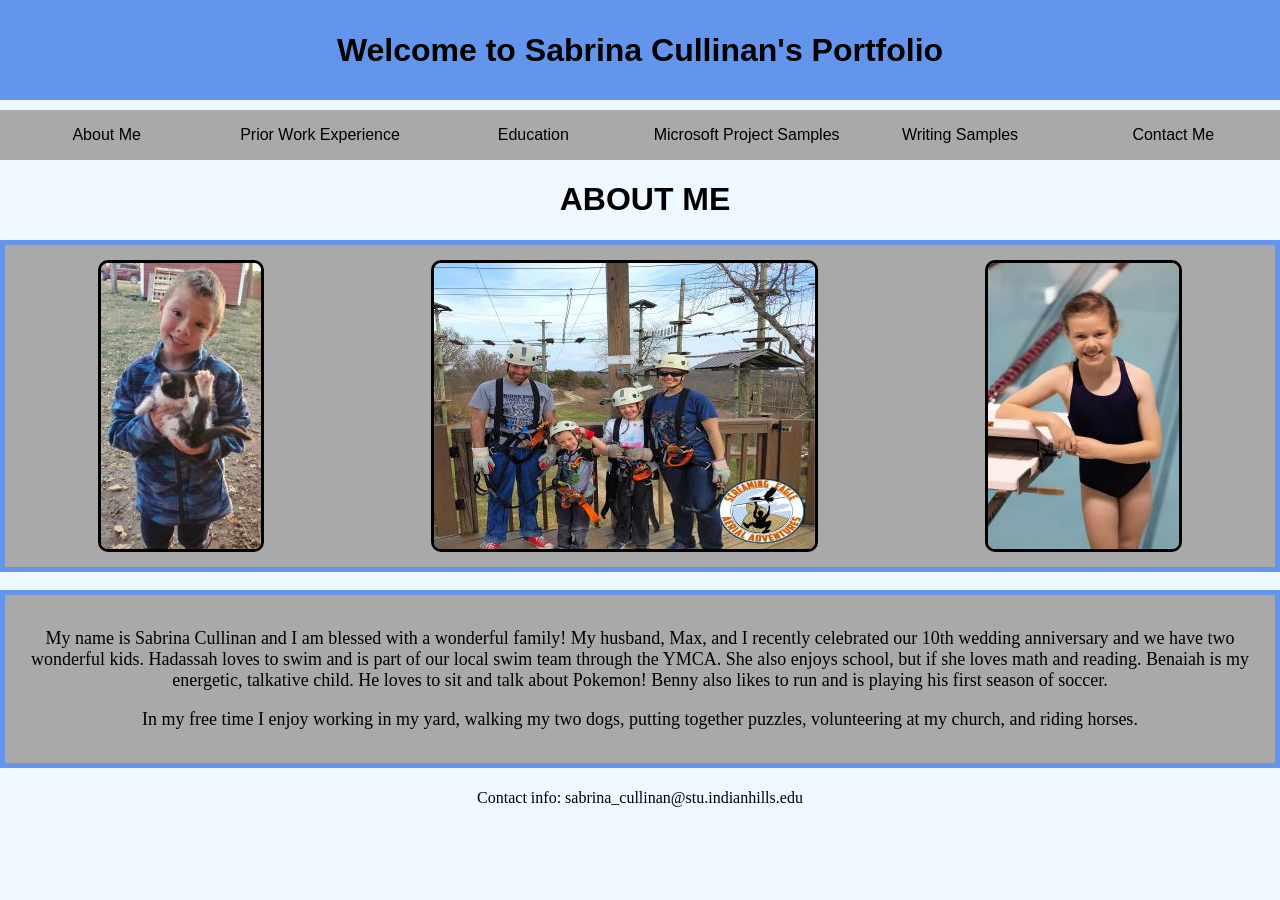
==== index.html @ f9bfdffd "updated descriptive paragraph & Dassah img alt" ====
<!DOCTYPE html>
<html lang="en">
    <head>
        <Title>Sabrina Cullinan's Portfolio</Title>
        <link rel="stylesheet" href="css/AboutMeCSS.css">
    </head>
    <body>
        <header>
            <h1 id="banner-text"> Welcome to Sabrina Cullinan's Portfolio</h1>
        </header>   
            <nav>
                <a href="AboutMeHTML.html">About Me</a>
                <a href="html/PastWorkHTML.html">Prior Work Experience</a>
                <a href="html/Education.html">Education</a>
                <a href="html/MicrosoftProjects.html">Microsoft Project Samples</a>
                <a href="html/WritingSamples.html">Writing Samples</a>
                <a href="html/ContactMe.html">Contact Me</a>
            </nav>
        <h1 id="about-me">About Me</h1>
            <div id="img-container">
                <img id="benny" img src="images/Benny.jpg" alt="Benny holding a kitten">   
                <img id="family-ropes" img src="images/Ropes.jpg" alt="Family in front of Ropes Course">
                <img id="dassah" img src="images/IMG_5333.jpg" alt="Dassah standing beside the diving board">  
            </div>
            <br>
         <section id="description">    
            <div>   
            <p> My name is Sabrina Cullinan and I am blessed with a wonderful family! My husband, Max, and I recently celebrated our 10th
            wedding anniversary and we have two wonderful kids. Hadassah loves to swim and is part of our local swim team through the YMCA. 
            She also enjoys school, but if she loves math and reading. Benaiah is my energetic, talkative child. He loves to sit and talk about 
            Pokemon! Benny also likes to run and is playing his first season of soccer.</p>  
            <p> In my free time I enjoy working in my yard, walking my two dogs, putting together puzzles, volunteering at my church, and riding horses. </p>
        </div>
        </section> 
        <footer>
            <p>Contact info: sabrina_cullinan@stu.indianhills.edu</p>
        </footer>
    </body>   
</html>
---- css/AboutMeCSS.css ----
/* This styleshet is linked to the index html */
/*Recuring styling of header, nav, and body for each page*/
header {
    display: flex;
    background-color: cornflowerblue;
    height: 100px;
    align-items: center;
    justify-content: center;
    margin-bottom: 10px;   
    font-family: Arial, Helvetica, sans-serif;
}
nav {
    display: flex;
    align-items: center;
    justify-content: center;
    background-color:darkgrey;
    height: 50px;
    border-color: cornflowerblue;
    border-style: solid;
    border: 2px;
}
nav a{
    text-decoration: none;
    color: black;
    text-align: center;
    height: 50px;
    line-height: 50px;
    width: 100%;
    align-self: center;
    font-family:'Lucida Sans', 'Lucida Sans Regular', 'Lucida Grande', 'Lucida Sans Unicode', Geneva, Verdana, sans-serif;
    
}   

nav a:hover{
    background-color: cornflowerblue;
    color:white;
}
/*Heading styling, font family is same for each page*/
#about-me {
    display: flex;
    padding-left: 10px;
    justify-content: center;
    text-transform: uppercase;
    grid: row;
    font-family: 'Lucida Sans', 'Lucida Sans Regular', 'Lucida Grande', 'Lucida Sans Unicode', Geneva, Verdana, sans-serif;

}

body {
    margin: 0;
    background-color:aliceblue;
}
/*image styling for 3 pictures of family*/
#img-container {
    display: flex;
    flex-direction: row;
    gap: 10px;
    justify-content: space-around;
}
img {
    border-color: black;
    border-width: 10px;
    border: solid;
    border-radius: 10px;
}

div {
    border: 5px;
    border-style: solid;
    border-color: cornflowerblue;
    background-color: darkgray;
    padding: 15px;
    
}
#description {
    text-align: center;
    font-size: large;
    font-family: 'Times New Roman', Times, serif;
}
/*recurring footer styling on each page*/
footer {
    text-align: center;
    background-color: aliceblue;
    padding-top: 5px;
}
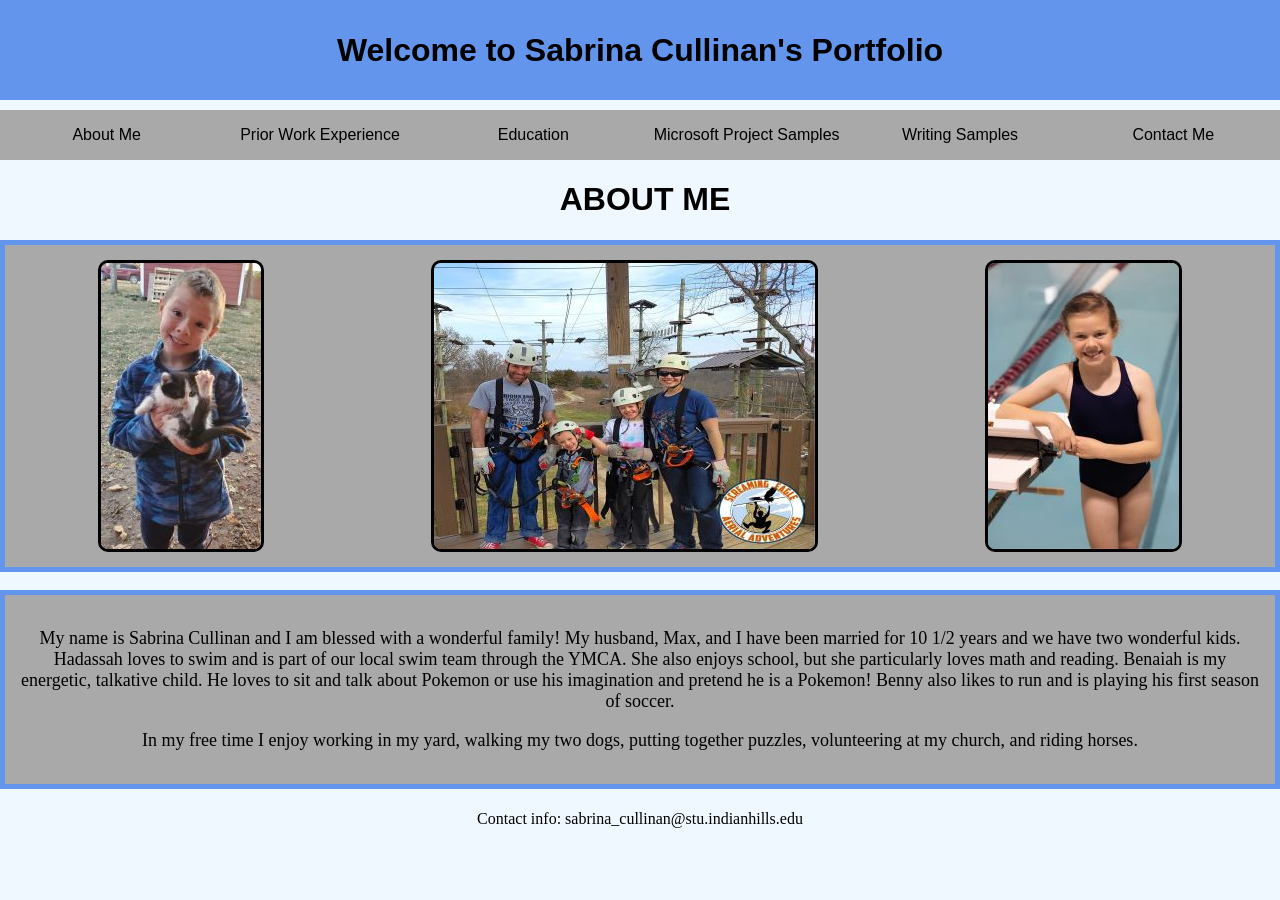
==== commit 7b084433: "reword descriptive paragraph" ====
--- a/index.html
+++ b/index.html
@@ -20,15 +20,15 @@
             <div id="img-container">
                 <img id="benny" img src="images/Benny.jpg" alt="Benny holding a kitten">   
                 <img id="family-ropes" img src="images/Ropes.jpg" alt="Family in front of Ropes Course">
-                <img id="dassah" img src="images/IMG_5333.jpg" alt="Dassah standing beside the diving board">  
+                <img id="dassah" img src="images/IMG_5333.jpg" alt="Hadassah standing beside the diving board">  
             </div>
             <br>
          <section id="description">    
             <div>   
-            <p> My name is Sabrina Cullinan and I am blessed with a wonderful family! My husband, Max, and I recently celebrated our 10th
-            wedding anniversary and we have two wonderful kids. Hadassah loves to swim and is part of our local swim team through the YMCA. 
-            She also enjoys school, but if she loves math and reading. Benaiah is my energetic, talkative child. He loves to sit and talk about 
-            Pokemon! Benny also likes to run and is playing his first season of soccer.</p>  
+            <p> My name is Sabrina Cullinan and I am blessed with a wonderful family! My husband, Max, and I have been married for 10 1/2 years
+            and we have two wonderful kids. Hadassah loves to swim and is part of our local swim team through the YMCA. 
+            She also enjoys school, but she particularly loves math and reading. Benaiah is my energetic, talkative child. He loves to sit and talk about 
+            Pokemon or use his imagination and pretend he is a Pokemon! Benny also likes to run and is playing his first season of soccer.</p>  
             <p> In my free time I enjoy working in my yard, walking my two dogs, putting together puzzles, volunteering at my church, and riding horses. </p>
         </div>
         </section> 
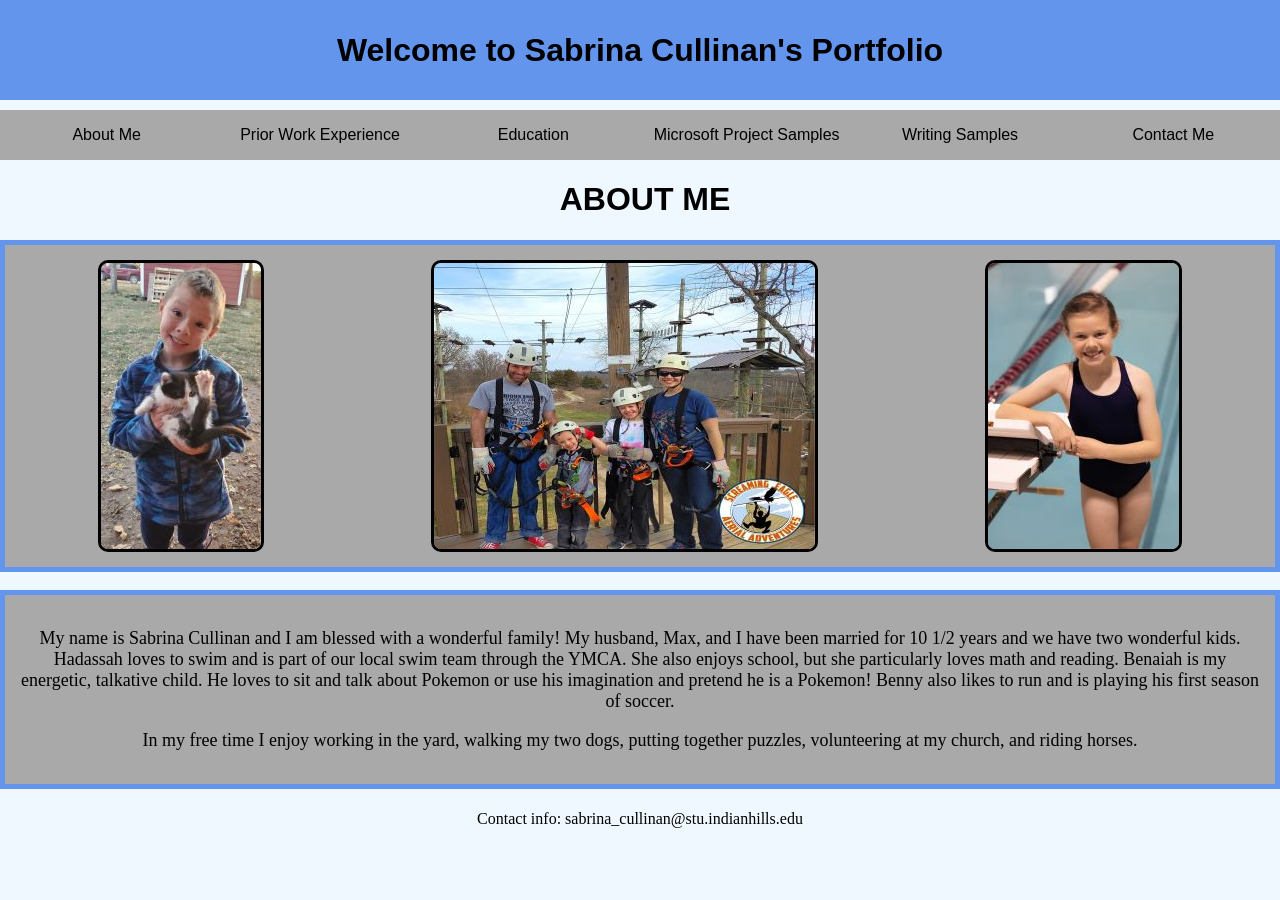
==== commit 078ac9a1: "changing wording in last sentence of descriptive paragraph" ====
--- a/index.html
+++ b/index.html
@@ -29,7 +29,7 @@
             and we have two wonderful kids. Hadassah loves to swim and is part of our local swim team through the YMCA. 
             She also enjoys school, but she particularly loves math and reading. Benaiah is my energetic, talkative child. He loves to sit and talk about 
             Pokemon or use his imagination and pretend he is a Pokemon! Benny also likes to run and is playing his first season of soccer.</p>  
-            <p> In my free time I enjoy working in my yard, walking my two dogs, putting together puzzles, volunteering at my church, and riding horses. </p>
+            <p> In my free time I enjoy working in the yard, walking my two dogs, putting together puzzles, volunteering at my church, and riding horses. </p>
         </div>
         </section> 
         <footer>
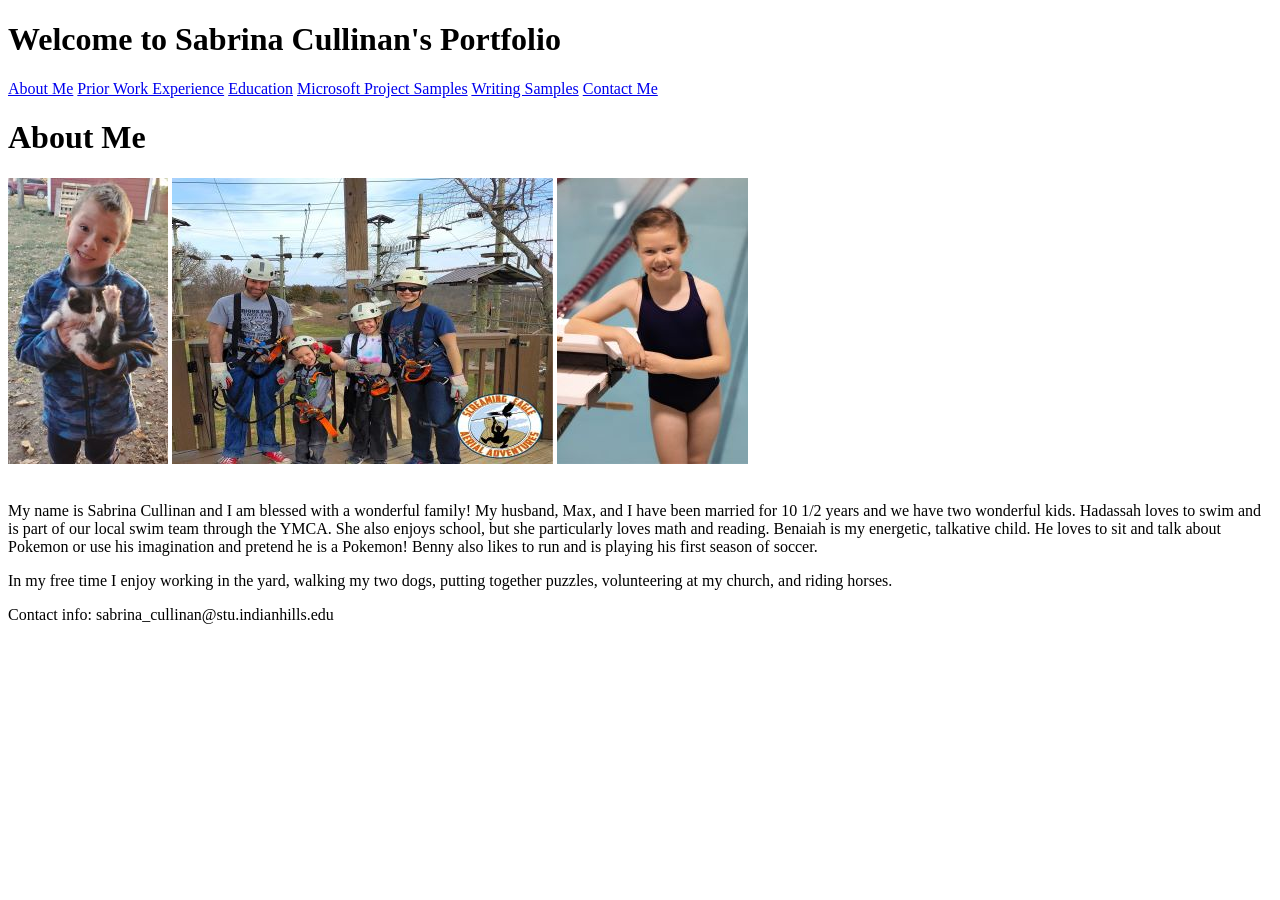
==== commit e003edc7: "nav" ====
--- a/index.html
+++ b/index.html
@@ -2,19 +2,19 @@
 <html lang="en">
     <head>
         <Title>Sabrina Cullinan's Portfolio</Title>
-        <link rel="stylesheet" href="css/AboutMeCSS.css">
+        <link rel="stylesheet" href="AboutMeCSS.css">
     </head>
     <body>
         <header>
             <h1 id="banner-text"> Welcome to Sabrina Cullinan's Portfolio</h1>
         </header>   
             <nav>
-                <a href="AboutMeHTML.html">About Me</a>
-                <a href="html/PastWorkHTML.html">Prior Work Experience</a>
-                <a href="html/Education.html">Education</a>
-                <a href="html/MicrosoftProjects.html">Microsoft Project Samples</a>
-                <a href="html/WritingSamples.html">Writing Samples</a>
-                <a href="html/ContactMe.html">Contact Me</a>
+                <a href="index.html">About Me</a>
+                <a href="PastWorkHTML.html">Prior Work Experience</a>
+                <a href="Education.html">Education</a>
+                <a href="MicrosoftProjects.html">Microsoft Project Samples</a>
+                <a href="WritingSamples.html">Writing Samples</a>
+                <a href="ContactMe.html">Contact Me</a>
             </nav>
         <h1 id="about-me">About Me</h1>
             <div id="img-container">
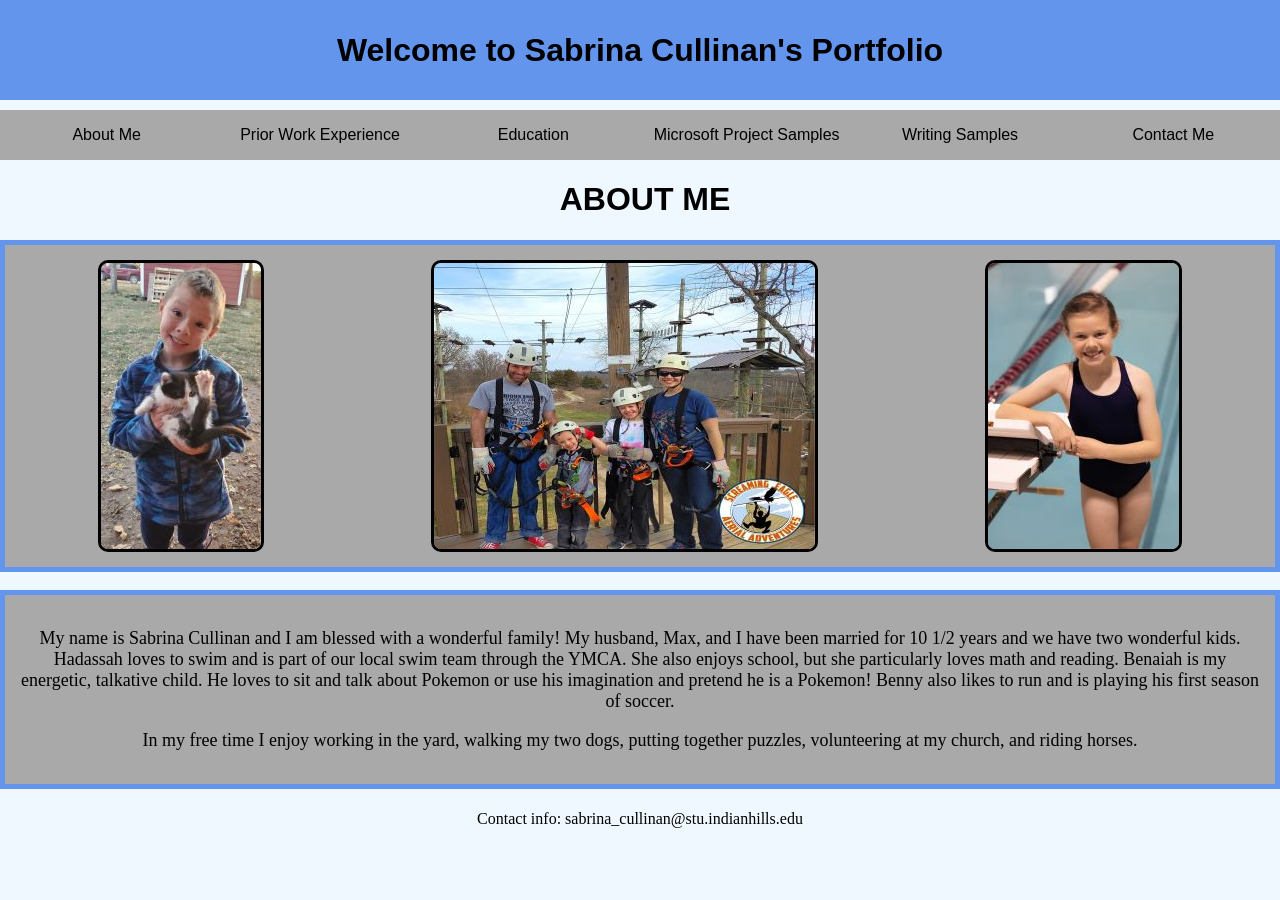
==== commit 2cebc6de: "nav changes again" ====
--- a/index.html
+++ b/index.html
@@ -2,7 +2,7 @@
 <html lang="en">
     <head>
         <Title>Sabrina Cullinan's Portfolio</Title>
-        <link rel="stylesheet" href="AboutMeCSS.css">
+        <link rel="stylesheet" href="css/AboutMeCSS.css">
     </head>
     <body>
         <header>
@@ -10,11 +10,11 @@
         </header>   
             <nav>
                 <a href="index.html">About Me</a>
-                <a href="PastWorkHTML.html">Prior Work Experience</a>
-                <a href="Education.html">Education</a>
-                <a href="MicrosoftProjects.html">Microsoft Project Samples</a>
-                <a href="WritingSamples.html">Writing Samples</a>
-                <a href="ContactMe.html">Contact Me</a>
+                <a href="html/PastWorkHTML.html">Prior Work Experience</a>
+                <a href="html/Education.html">Education</a>
+                <a href="html/MicrosoftProjects.html">Microsoft Project Samples</a>
+                <a href="html/WritingSamples.html">Writing Samples</a>
+                <a href="html/ContactMe.html">Contact Me</a>
             </nav>
         <h1 id="about-me">About Me</h1>
             <div id="img-container">
--- a/css/AboutMeCSS.css
+++ b/css/AboutMeCSS.css
@@ -0,0 +1,86 @@
+/* This styleshet is linked to the index html */
+/*Recuring styling of header, nav, and body for each page*/
+header {
+    display: flex;
+    background-color: cornflowerblue;
+    height: 100px;
+    align-items: center;
+    justify-content: center;
+    margin-bottom: 10px;   
+    font-family: Arial, Helvetica, sans-serif;
+}
+nav {
+    display: flex;
+    align-items: center;
+    justify-content: center;
+    background-color:darkgrey;
+    height: 50px;
+    border-color: cornflowerblue;
+    border-style: solid;
+    border: 2px;
+}
+nav a{
+    text-decoration: none;
+    color: black;
+    text-align: center;
+    height: 50px;
+    line-height: 50px;
+    width: 100%;
+    align-self: center;
+    font-family:'Lucida Sans', 'Lucida Sans Regular', 'Lucida Grande', 'Lucida Sans Unicode', Geneva, Verdana, sans-serif;
+    
+}   
+
+nav a:hover{
+    background-color: cornflowerblue;
+    color:white;
+}
+/*Heading styling, font family is same for each page*/
+#about-me {
+    display: flex;
+    padding-left: 10px;
+    justify-content: center;
+    text-transform: uppercase;
+    grid: row;
+    font-family: 'Lucida Sans', 'Lucida Sans Regular', 'Lucida Grande', 'Lucida Sans Unicode', Geneva, Verdana, sans-serif;
+
+}
+
+body {
+    margin: 0;
+    background-color:aliceblue;
+}
+/*image styling for 3 pictures of family*/
+#img-container {
+    display: flex;
+    flex-direction: row;
+    gap: 10px;
+    justify-content: space-around;
+}
+img {
+    border-color: black;
+    border-width: 10px;
+    border: solid;
+    border-radius: 10px;
+}
+
+div {
+    border: 5px;
+    border-style: solid;
+    border-color: cornflowerblue;
+    background-color: darkgray;
+    padding: 15px;
+    
+}
+#description {
+    text-align: center;
+    font-size: large;
+    font-family: 'Times New Roman', Times, serif;
+}
+/*recurring footer styling on each page*/
+footer {
+    text-align: center;
+    background-color: aliceblue;
+    padding-top: 5px;
+}
+
